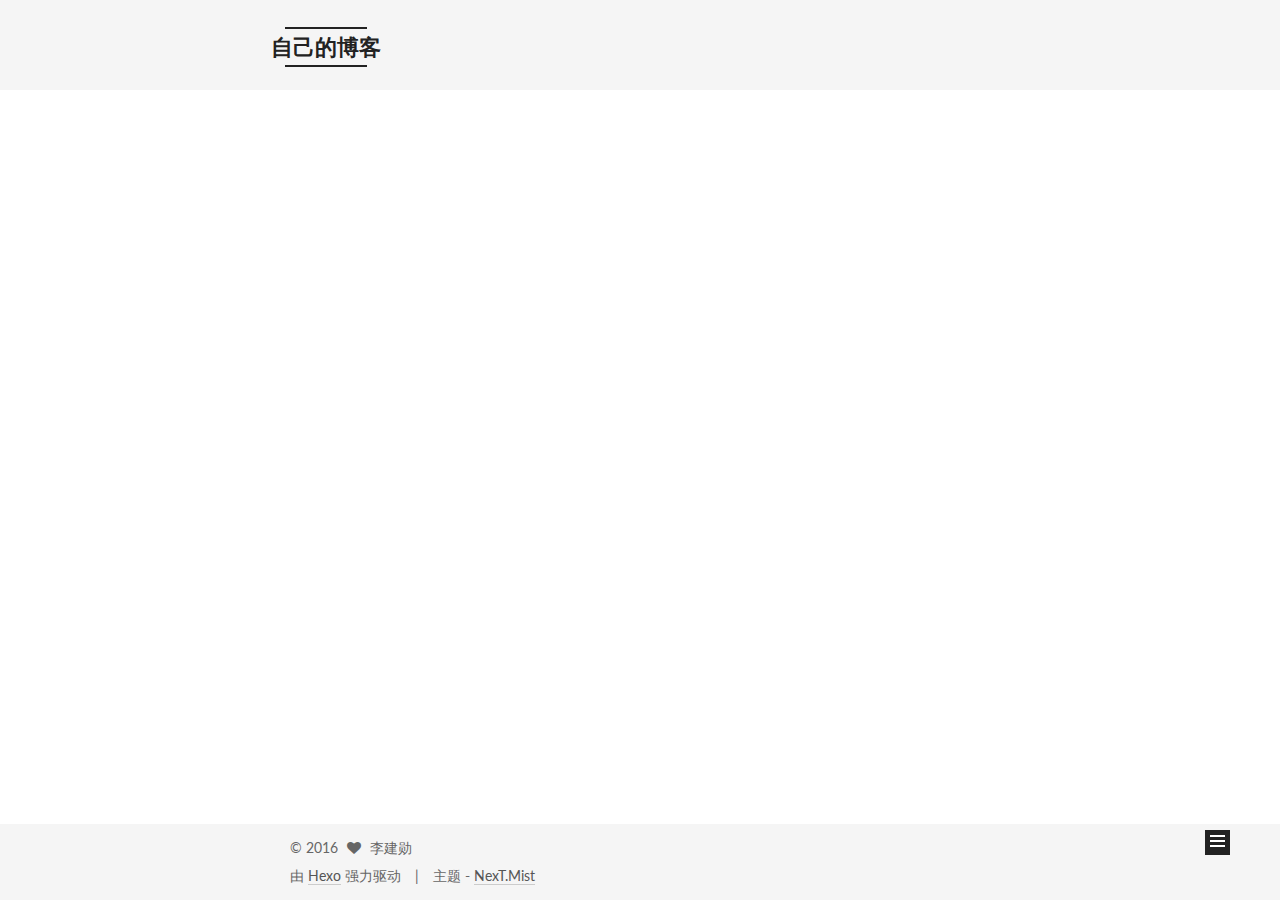
==== index.html @ 11a61dae "Site updated: 2016-10-09 22:02:23" ====
<!doctype html>



  


<html class="theme-next mist use-motion">
<head>
  <meta charset="UTF-8"/>
<meta http-equiv="X-UA-Compatible" content="IE=edge,chrome=1" />
<meta name="viewport" content="width=device-width, initial-scale=1, maximum-scale=1"/>



<meta http-equiv="Cache-Control" content="no-transform" />
<meta http-equiv="Cache-Control" content="no-siteapp" />












  
  
  <link href="/vendors/fancybox/source/jquery.fancybox.css?v=2.1.5" rel="stylesheet" type="text/css" />




  
  
  
  

  
    
    
  

  

  

  

  

  
    
    
    <link href="//fonts.googleapis.com/css?family=Lato:300,300italic,400,400italic,700,700italic&subset=latin,latin-ext" rel="stylesheet" type="text/css">
  






<link href="/vendors/font-awesome/css/font-awesome.min.css?v=4.4.0" rel="stylesheet" type="text/css" />

<link href="/css/main.css?v=5.0.2" rel="stylesheet" type="text/css" />


  <meta name="keywords" content="李建勋的博客" />








  <link rel="shortcut icon" type="image/x-icon" href="/favicon.ico?v=5.0.2" />






<meta property="og:type" content="website">
<meta property="og:title" content="自己的博客">
<meta property="og:url" content="http://yoursite.com/index.html">
<meta property="og:site_name" content="自己的博客">
<meta name="twitter:card" content="summary">
<meta name="twitter:title" content="自己的博客">



<script type="text/javascript" id="hexo.configuration">
  var NexT = window.NexT || {};
  var CONFIG = {
    scheme: 'Mist',
    sidebar: {"position":"left","display":"post"},
    fancybox: true,
    motion: true,
    duoshuo: {
      userId: '0',
      author: '博主'
    }
  };
</script>




  <link rel="canonical" href="http://yoursite.com/"/>


  <title> 自己的博客 </title>
</head>

<body itemscope itemtype="//schema.org/WebPage" lang="zh-Hans">

  










  
  
    
  

  <div class="container one-collumn sidebar-position-left 
   page-home 
 ">
    <div class="headband"></div>

    <header id="header" class="header" itemscope itemtype="//schema.org/WPHeader">
      <div class="header-inner"><div class="site-meta ">
  

  <div class="custom-logo-site-title">
    <a href="/"  class="brand" rel="start">
      <span class="logo-line-before"><i></i></span>
      <span class="site-title">自己的博客</span>
      <span class="logo-line-after"><i></i></span>
    </a>
  </div>
  <p class="site-subtitle"></p>
</div>

<div class="site-nav-toggle">
  <button>
    <span class="btn-bar"></span>
    <span class="btn-bar"></span>
    <span class="btn-bar"></span>
  </button>
</div>

<nav class="site-nav">
  

  
    <ul id="menu" class="menu">
      
        
        <li class="menu-item menu-item-home">
          <a href="/" rel="section">
            
              <i class="menu-item-icon fa fa-fw fa-home"></i> <br />
            
            首页
          </a>
        </li>
      
        
        <li class="menu-item menu-item-categories">
          <a href="/categories" rel="section">
            
              <i class="menu-item-icon fa fa-fw fa-th"></i> <br />
            
            分类
          </a>
        </li>
      
        
        <li class="menu-item menu-item-archives">
          <a href="/archives" rel="section">
            
              <i class="menu-item-icon fa fa-fw fa-archive"></i> <br />
            
            归档
          </a>
        </li>
      
        
        <li class="menu-item menu-item-tags">
          <a href="/tags" rel="section">
            
              <i class="menu-item-icon fa fa-fw fa-tags"></i> <br />
            
            标签
          </a>
        </li>
      
        
        <li class="menu-item menu-item-about">
          <a href="/about" rel="section">
            
              <i class="menu-item-icon fa fa-fw fa-user"></i> <br />
            
            关于
          </a>
        </li>
      

      
    </ul>
  

  
</nav>

 </div>
    </header>

    <main id="main" class="main">
      <div class="main-inner">
        <div class="content-wrap">
          <div id="content" class="content">
            
  <section id="posts" class="posts-expand">
    
      

  
  

  
  
  

  <article class="post post-type-normal " itemscope itemtype="//schema.org/Article">

    
      <header class="post-header">

        
        
          <h1 class="post-title" itemprop="name headline">
            
            
              
                
                <a class="post-title-link" href="/2016/10/09/py3-cosine-similiarity/" itemprop="url">
                  余弦相似度算法
                </a>
              
            
          </h1>
        

        <div class="post-meta">
          <span class="post-time">
            <span class="post-meta-item-icon">
              <i class="fa fa-calendar-o"></i>
            </span>
            <span class="post-meta-item-text">发表于</span>
            <time itemprop="dateCreated" datetime="2016-10-09T20:45:06+08:00" content="2016-10-09">
              2016-10-09
            </time>
          </span>

          
            <span class="post-category" >
              &nbsp; | &nbsp;
              <span class="post-meta-item-icon">
                <i class="fa fa-folder-o"></i>
              </span>
              <span class="post-meta-item-text">分类于</span>
              
                <span itemprop="about" itemscope itemtype="https://schema.org/Thing">
                  <a href="/categories/machine-learning/" itemprop="url" rel="index">
                    <span itemprop="name">机器学习</span>
                  </a>
                </span>

                
                

              
            </span>
          

          
            
          

          

          
          

          
        </div>
      </header>
    


    <div class="post-body" itemprop="articleBody">

      
      

      
        
          
            <p>余弦相似度算法实现</p>

          
        
      
    </div>

    <div>
      
    </div>

    <div>
      
    </div>

    <footer class="post-footer">
      

      

      
      
        <div class="post-eof"></div>
      
    </footer>
  </article>


    
  </section>

  


          </div>
          


          

        </div>
        
          
  
  <div class="sidebar-toggle">
    <div class="sidebar-toggle-line-wrap">
      <span class="sidebar-toggle-line sidebar-toggle-line-first"></span>
      <span class="sidebar-toggle-line sidebar-toggle-line-middle"></span>
      <span class="sidebar-toggle-line sidebar-toggle-line-last"></span>
    </div>
  </div>

  <aside id="sidebar" class="sidebar">
    <div class="sidebar-inner">

      

      

      <section class="site-overview sidebar-panel  sidebar-panel-active ">
        <div class="site-author motion-element" itemprop="author" itemscope itemtype="//schema.org/Person">
          <img class="site-author-image" itemprop="image"
               src="/images/avatar.gif"
               alt="李建勋" />
          <p class="site-author-name" itemprop="name">李建勋</p>
          <p class="site-description motion-element" itemprop="description"></p>
        </div>
        <nav class="site-state motion-element">
          <div class="site-state-item site-state-posts">
            <a href="/archives">
              <span class="site-state-item-count">1</span>
              <span class="site-state-item-name">日志</span>
            </a>
          </div>

          
            <div class="site-state-item site-state-categories">
              <a href="/categories">
                <span class="site-state-item-count">1</span>
                <span class="site-state-item-name">分类</span>
              </a>
            </div>
          

          
            <div class="site-state-item site-state-tags">
              <a href="/tags">
                <span class="site-state-item-count">3</span>
                <span class="site-state-item-name">标签</span>
              </a>
            </div>
          

        </nav>

        

        <div class="links-of-author motion-element">
          
        </div>

        
        

        
        

      </section>

      

    </div>
  </aside>


        
      </div>
    </main>

    <footer id="footer" class="footer">
      <div class="footer-inner">
        <div class="copyright" >
  
  &copy; 
  <span itemprop="copyrightYear">2016</span>
  <span class="with-love">
    <i class="fa fa-heart"></i>
  </span>
  <span class="author" itemprop="copyrightHolder">李建勋</span>
</div>

<div class="powered-by">
  由 <a class="theme-link" href="https://hexo.io">Hexo</a> 强力驱动
</div>

<div class="theme-info">
  主题 -
  <a class="theme-link" href="https://github.com/iissnan/hexo-theme-next">
    NexT.Mist
  </a>
</div>

        

        
      </div>
    </footer>

    <div class="back-to-top">
      <i class="fa fa-arrow-up"></i>
    </div>
  </div>

  

<script type="text/javascript">
  if (Object.prototype.toString.call(window.Promise) !== '[object Function]') {
    window.Promise = null;
  }
</script>









  



  
  <script type="text/javascript" src="/vendors/jquery/index.js?v=2.1.3"></script>

  
  <script type="text/javascript" src="/vendors/fastclick/lib/fastclick.min.js?v=1.0.6"></script>

  
  <script type="text/javascript" src="/vendors/jquery_lazyload/jquery.lazyload.js?v=1.9.7"></script>

  
  <script type="text/javascript" src="/vendors/velocity/velocity.min.js?v=1.2.1"></script>

  
  <script type="text/javascript" src="/vendors/velocity/velocity.ui.min.js?v=1.2.1"></script>

  
  <script type="text/javascript" src="/vendors/fancybox/source/jquery.fancybox.pack.js?v=2.1.5"></script>


  


  <script type="text/javascript" src="/js/src/utils.js?v=5.0.2"></script>

  <script type="text/javascript" src="/js/src/motion.js?v=5.0.2"></script>



  
  

  

  


  <script type="text/javascript" src="/js/src/bootstrap.js?v=5.0.2"></script>



  



  




  
  

  

  

  

</body>
</html>
---- css/main.css ----
/* normalize.css v3.0.2 | MIT License | git.io/normalize */
html {
  font-family: sans-serif; /* 1 */
  -ms-text-size-adjust: 100%; /* 2 */
  -webkit-text-size-adjust: 100%; /* 2 */
}
body {
  margin: 0;
}
article,
aside,
details,
figcaption,
figure,
footer,
header,
hgroup,
main,
menu,
nav,
section,
summary {
  display: block;
}
audio,
canvas,
progress,
video {
  display: inline-block; /* 1 */
  vertical-align: baseline; /* 2 */
}
audio:not([controls]) {
  display: none;
  height: 0;
}
[hidden],
template {
  display: none;
}
a {
  background-color: transparent;
}
a:active,
a:hover {
  outline: 0;
}
abbr[title] {
  border-bottom: 1px dotted;
}
b,
strong {
  font-weight: bold;
}
dfn {
  font-style: italic;
}
h1 {
  font-size: 2em;
  margin: 0.67em 0;
}
mark {
  background: #ff0;
  color: #000;
}
small {
  font-size: 80%;
}
sub,
sup {
  font-size: 75%;
  line-height: 0;
  position: relative;
  vertical-align: baseline;
}
sup {
  top: -0.5em;
}
sub {
  bottom: -0.25em;
}
img {
  border: 0;
}
svg:not(:root) {
  overflow: hidden;
}
figure {
  margin: 1em 40px;
}
hr {
  -moz-box-sizing: content-box;
  box-sizing: content-box;
  height: 0;
}
pre {
  overflow: auto;
}
code,
kbd,
pre,
samp {
  font-family: monospace, monospace;
  font-size: 1em;
}
button,
input,
optgroup,
select,
textarea {
  color: inherit; /* 1 */
  font: inherit; /* 2 */
  margin: 0; /* 3 */
}
button {
  overflow: visible;
}
button,
select {
  text-transform: none;
}
button,
html input[type="button"],
input[type="reset"],
input[type="submit"] {
  -webkit-appearance: button; /* 2 */
  cursor: pointer; /* 3 */
}
button[disabled],
html input[disabled] {
  cursor: default;
}
button::-moz-focus-inner,
input::-moz-focus-inner {
  border: 0;
  padding: 0;
}
input {
  line-height: normal;
}
input[type="checkbox"],
input[type="radio"] {
  box-sizing: border-box; /* 1 */
  padding: 0; /* 2 */
}
input[type="number"]::-webkit-inner-spin-button,
input[type="number"]::-webkit-outer-spin-button {
  height: auto;
}
input[type="search"] {
  -webkit-appearance: textfield; /* 1 */
  -moz-box-sizing: content-box;
  -webkit-box-sizing: content-box; /* 2 */
  box-sizing: content-box;
}
input[type="search"]::-webkit-search-cancel-button,
input[type="search"]::-webkit-search-decoration {
  -webkit-appearance: none;
}
fieldset {
  border: 1px solid #c0c0c0;
  margin: 0 2px;
  padding: 0.35em 0.625em 0.75em;
}
legend {
  border: 0; /* 1 */
  padding: 0; /* 2 */
}
textarea {
  overflow: auto;
}
optgroup {
  font-weight: bold;
}
table {
  border-collapse: collapse;
  border-spacing: 0;
}
td,
th {
  padding: 0;
}
::selection {
  background: #262a30;
  color: #fff;
}
body {
  position: relative;
  font-family: 'Lato', "PingFang SC", "Microsoft YaHei", sans-serif;
  font-size: 14px;
  line-height: 2;
  color: #555;
  background: #fff;
}
@media (max-width: 767px) {
  body {
    padding-right: 0 !important;
  }
}
@media (min-width: 768px) and (max-width: 991px) {
  body {
    padding-right: 0 !important;
  }
}
@media (min-width: 1600px) {
  body {
    font-size: 16px;
  }
}
h1,
h2,
h3,
h4,
h5,
h6 {
  margin: 0;
  padding: 0;
  font-weight: bold;
  line-height: 1.5;
  font-family: 'Lato', "PingFang SC", "Microsoft YaHei", sans-serif;
}
h2,
h3,
h4,
h5,
h6 {
  margin: 20px 0 15px;
}
h1 {
  font-size: 24px;
}
@media (max-width: 767px) {
  h1 {
    font-size: 20px;
  }
}
h2 {
  font-size: 22px;
}
@media (max-width: 767px) {
  h2 {
    font-size: 18px;
  }
}
h3 {
  font-size: 20px;
}
@media (max-width: 767px) {
  h3 {
    font-size: 16px;
  }
}
h4 {
  font-size: 18px;
}
@media (max-width: 767px) {
  h4 {
    font-size: 14px;
  }
}
h5 {
  font-size: 16px;
}
@media (max-width: 767px) {
  h5 {
    font-size: 12px;
  }
}
h6 {
  font-size: 14px;
}
@media (max-width: 767px) {
  h6 {
    font-size: 10px;
  }
}
p {
  margin: 0 0 25px 0;
}
a {
  color: #555;
  text-decoration: none;
  border-bottom: 1px solid #999;
  word-wrap: break-word;
}
a:hover {
  color: #222;
  border-bottom-color: #222;
}
ul {
  list-style: none;
}
blockquote {
  margin: 0;
  padding: 0;
}
img {
  display: block;
  margin: auto;
  max-width: 100%;
  height: auto;
}
hr {
  margin: 40px 0;
  height: 3px;
  border: none;
  background-color: #ddd;
  background-image: repeating-linear-gradient(-45deg, #fff, #fff 4px, transparent 4px, transparent 8px);
}
blockquote {
  padding: 0 15px;
  color: #666;
  border-left: 4px solid #ddd;
}
blockquote cite::before {
  content: "-";
  padding: 0 5px;
}
dt {
  font-weight: 700;
}
dd {
  margin: 0;
  padding: 0;
}
.text-left {
  text-align: left;
}
.text-center {
  text-align: center;
}
.text-right {
  text-align: right;
}
.text-justify {
  text-align: justify;
}
.text-nowrap {
  white-space: nowrap;
}
.text-lowercase {
  text-transform: lowercase;
}
.text-uppercase {
  text-transform: uppercase;
}
.text-capitalize {
  text-transform: capitalize;
}
.center-block {
  display: block;
  margin-left: auto;
  margin-right: auto;
}
.clearfix:before,
.clearfix:after {
  content: " ";
  display: table;
}
.clearfix:after {
  clear: both;
}
.pullquote {
  width: 45%;
}
.pullquote.left {
  float: left;
  margin-left: 5px;
  margin-right: 10px;
}
.pullquote.right {
  float: right;
  margin-left: 10px;
  margin-right: 5px;
}
.affix.affix.affix {
  position: fixed;
}
.translation {
  margin-top: -20px;
  font-size: 14px;
  color: #999;
}
.scrollbar-measure {
  width: 100px;
  height: 100px;
  overflow: scroll;
  position: absolute;
  top: -9999px;
}
.use-motion .motion-element {
  opacity: 0;
}
#local-search-input {
  padding: 3px;
  border: none;
  text-indent: 14px;
  border-radius: 0;
  width: 140px;
  outline: none;
  border-bottom: 1px solid #999;
  background: inherit;
  opacity: 0.5;
}
#local-search-input:focus {
  opacity: 1;
}
.search-icon {
  position: absolute;
  top: 9px;
}
table {
  margin: 20px 0;
  width: 100%;
  border-collapse: collapse;
  border-spacing: 0;
  border: 1px solid #ddd;
  font-size: 14px;
  table-layout: fixed;
  word-wrap: break-all;
}
table>tbody>tr:nth-of-type(odd) {
  background-color: #f9f9f9;
}
table>tbody>tr:hover {
  background-color: #f5f5f5;
}
caption,
th,
td {
  padding: 8px;
  text-align: left;
  vertical-align: middle;
  font-weight: normal;
}
th,
td {
  border-bottom: 3px solid #ddd;
  border-right: 1px solid #eee;
}
th {
  padding-bottom: 10px;
  font-weight: 700;
}
td {
  border-bottom-width: 1px;
}
html,
body {
  height: 100%;
}
.container {
  position: relative;
  min-height: 100%;
}
.header-inner {
  margin: 0 auto;
  padding: 100px 0 70px;
  width: 700px;
}
@media (min-width: 1600px) {
  .container .header-inner {
    width: 900px;
  }
}
.main {
  padding-bottom: 150px;
}
.main-inner {
  margin: 0 auto;
  width: 700px;
}
@media (min-width: 1600px) {
  .container .main-inner {
    width: 900px;
  }
}
.footer {
  position: absolute;
  left: 0;
  bottom: 0;
  width: 100%;
  min-height: 50px;
}
.footer-inner {
  box-sizing: border-box;
  margin: 20px auto;
  width: 700px;
}
@media (min-width: 1600px) {
  .container .footer-inner {
    width: 900px;
  }
}
pre,
.highlight {
  overflow: auto;
  margin: 20px 0;
  padding: 15px;
  font-size: 13px;
  color: #4d4d4c;
  background: #f7f7f7;
  line-height: 1.6;
}
pre,
code {
  font-family: consolas, Menlo, "PingFang SC", "Microsoft YaHei", monospace;
}
code {
  padding: 2px 4px;
  word-wrap: break-all;
  color: #4d4d4c;
  background: #f7f7f7;
  border-radius: 3px;
  font-size: 13px;
}
pre code {
  padding: 0;
  color: #4d4d4c;
  background: none;
  text-shadow: none;
}
.highlight pre {
  border: none;
  margin: 0;
  padding: 1px;
}
.highlight table {
  margin: 0;
  width: auto;
  border: none;
}
.highlight td {
  border: none;
  padding: 0;
}
.highlight figcaption {
  font-size: 1em;
  color: #4d4d4c;
  line-height: 1em;
  margin-bottom: 1em;
}
.highlight figcaption:before,
.highlight figcaption:after {
  content: " ";
  display: table;
}
.highlight figcaption:after {
  clear: both;
}
.highlight figcaption a {
  float: right;
  color: #4d4d4c;
}
.highlight figcaption a:hover {
  border-bottom-color: #4d4d4c;
}
.highlight .gutter pre {
  color: #666;
  text-align: right;
  padding-right: 20px;
}
.highlight .line {
  height: 20px;
}
.gist table {
  width: auto;
}
.gist table td {
  border: none;
}
pre .deletion {
  background: #fdd;
}
pre .addition {
  background: #dfd;
}
pre .meta {
  color: #8959a8;
}
pre .comment {
  color: #8e908c;
}
pre .variable,
pre .attribute,
pre .tag,
pre .regexp,
pre .ruby .constant,
pre .xml .tag .title,
pre .xml .pi,
pre .xml .doctype,
pre .html .doctype,
pre .css .id,
pre .css .class,
pre .css .pseudo {
  color: #c82829;
}
pre .number,
pre .preprocessor,
pre .built_in,
pre .literal,
pre .params,
pre .constant,
pre .command {
  color: #f5871f;
}
pre .ruby .class .title,
pre .css .rules .attribute,
pre .string,
pre .value,
pre .inheritance,
pre .header,
pre .ruby .symbol,
pre .xml .cdata,
pre .special,
pre .number,
pre .formula {
  color: #718c00;
}
pre .title,
pre .css .hexcolor {
  color: #3e999f;
}
pre .function,
pre .python .decorator,
pre .python .title,
pre .ruby .function .title,
pre .ruby .title .keyword,
pre .perl .sub,
pre .javascript .title,
pre .coffeescript .title {
  color: #4271ae;
}
pre .keyword,
pre .javascript .function {
  color: #8959a8;
}
.full-image.full-image.full-image {
  border: none;
  max-width: 100%;
  width: auto;
  margin: 20px auto;
}
@media (min-width: 992px) {
  .full-image.full-image.full-image {
    max-width: none;
    width: 126%;
    margin: 0 -13%;
  }
}
.blockquote-center,
.page-home .post-type-quote blockquote,
.page-post-detail .post-type-quote blockquote {
  position: relative;
  margin: 40px 0;
  padding: 0;
  border-left: none;
  text-align: center;
}
.blockquote-center::before,
.page-home .post-type-quote blockquote::before,
.page-post-detail .post-type-quote blockquote::before,
.blockquote-center::after,
.page-home .post-type-quote blockquote::after,
.page-post-detail .post-type-quote blockquote::after {
  position: absolute;
  content: ' ';
  display: block;
  width: 100%;
  height: 24px;
  opacity: 0.2;
  background-repeat: no-repeat;
  background-position: 0 -6px;
  background-size: 22px 22px;
}
.blockquote-center::before,
.page-home .post-type-quote blockquote::before,
.page-post-detail .post-type-quote blockquote::before {
  top: -20px;
  background-image: url("../images/quote-l.svg");
  border-top: 1px solid #ccc;
}
.blockquote-center::after,
.page-home .post-type-quote blockquote::after,
.page-post-detail .post-type-quote blockquote::after {
  bottom: -20px;
  background-image: url("../images/quote-r.svg");
  border-bottom: 1px solid #ccc;
  background-position: 100% 8px;
}
.blockquote-center p,
.page-home .post-type-quote blockquote p,
.page-post-detail .post-type-quote blockquote p,
.blockquote-center div,
.page-home .post-type-quote blockquote div,
.page-post-detail .post-type-quote blockquote div {
  text-align: center;
}
.post .post-body .group-picture img {
  box-sizing: border-box;
  padding: 0 3px;
  border: none;
}
.post .group-picture-row {
  overflow: hidden;
  margin-top: 6px;
}
.post .group-picture-row:first-child {
  margin-top: 0;
}
.post .group-picture-column {
  float: left;
}
.page-post-detail .post-body .group-picture-column {
  float: none;
  margin-top: 10px;
  width: auto !important;
}
.page-post-detail .post-body .group-picture-column img {
  margin: 0 auto;
}
.page-archive .group-picture-container {
  overflow: hidden;
}
.page-archive .group-picture-row {
  float: left;
}
.page-archive .group-picture-row:first-child {
  margin-top: 6px;
}
.page-archive .group-picture-column {
  max-width: 150px;
  max-height: 150px;
}
.btn {
  display: inline-block;
  padding: 0 20px;
  font-size: 14px;
  color: #fff;
  background: #222;
  border: 2px solid #222;
  text-decoration: none;
  border-radius: 0;
  transition-property: background-color;
  transition-duration: 0.2s;
  transition-timing-function: ease-in-out;
  transition-delay: 0s;
}
.btn:hover,
.post-more-link .btn:hover {
  border-color: #222;
  color: #222;
  background: #fff;
}
.btn-bar {
  display: block;
  width: 22px;
  height: 2px;
  background: #555;
  border-radius: 1px;
}
.btn-bar+.btn-bar {
  margin-top: 4px;
}
.pagination {
  margin: 120px 0 40px;
  text-align: center;
  border-top: 1px solid #eee;
}
.page-number-basic,
.pagination .prev,
.pagination .next,
.pagination .page-number,
.pagination .space {
  display: inline-block;
  position: relative;
  top: -1px;
  margin: 0 10px;
  padding: 0 10px;
  line-height: 30px;
}
@media (max-width: 767px) {
  .page-number-basic,
  .pagination .prev,
  .pagination .next,
  .pagination .page-number,
  .pagination .space {
    margin: 0 5px;
  }
}
.pagination .prev,
.pagination .next,
.pagination .page-number {
  border-bottom: 0;
  border-top: 1px solid #eee;
  transition-property: border-color;
  transition-duration: 0.2s;
  transition-timing-function: ease-in-out;
  transition-delay: 0s;
}
.pagination .prev:hover,
.pagination .next:hover,
.pagination .page-number:hover {
  border-top-color: #222;
}
.pagination .space {
  padding: 0;
  margin: 0;
}
.pagination .prev {
  margin-left: 0;
}
.pagination .next {
  margin-right: 0;
}
.pagination .page-number.current {
  color: #fff;
  background: #ccc;
  border-top-color: #ccc;
}
@media (max-width: 767px) {
  .pagination {
    border-top: none;
  }
  .pagination .prev,
  .pagination .next,
  .pagination .page-number {
    margin-bottom: 10px;
    border-top: 0;
    border-bottom: 1px solid #eee;
  }
  .pagination .prev:hover,
  .pagination .next:hover,
  .pagination .page-number:hover {
    border-bottom-color: #222;
  }
}
.comments {
  margin: 60px 20px 0;
}
.tag-cloud {
  text-align: center;
}
.tag-cloud a {
  display: inline-block;
  margin: 10px;
}
.back-to-top {
  box-sizing: border-box;
  position: fixed;
  bottom: -100px;
  right: 50px;
  z-index: 1050;
  padding: 0 6px;
  width: 25px;
  background: #222;
  font-size: 12px;
  opacity: 1;
  color: #fff;
  cursor: pointer;
  text-align: center;
  -webkit-transform: translateZ(0);
  transition-property: bottom;
  transition-duration: 0.2s;
  transition-timing-function: ease-in-out;
  transition-delay: 0s;
}
@media (max-width: 767px) {
  .back-to-top {
    display: none;
  }
}
@media (min-width: 768px) and (max-width: 991px) {
  .back-to-top {
    display: none;
  }
}
.back-to-top.back-to-top-on {
  bottom: 19px;
}
.header {
  background: #fff;
}
.header-inner {
  position: relative;
}
.headband {
  height: 3px;
  background: #222;
}
.site-meta {
  margin: 0;
  text-align: left;
}
@media (max-width: 767px) {
  .site-meta {
    text-align: center;
  }
}
.brand {
  position: relative;
  display: inline-block;
  padding: 0 40px;
  color: #222;
  background: #222;
  border-bottom: none;
}
.brand:hover {
  color: #222;
}
.logo {
  display: inline-block;
  margin-right: 5px;
  line-height: 36px;
  vertical-align: top;
}
.site-title {
  display: inline-block;
  vertical-align: top;
  line-height: 36px;
  font-size: 20px;
  font-weight: normal;
  font-family: 'Lato', "PingFang SC", "Microsoft YaHei", sans-serif;
}
.site-subtitle {
  margin-top: 10px;
  font-size: 13px;
  color: #999;
}
.use-motion .brand {
  opacity: 0;
}
.use-motion .logo,
.use-motion .site-title,
.use-motion .site-subtitle {
  opacity: 0;
  position: relative;
  top: -10px;
}
.site-nav-toggle {
  display: none;
  position: absolute;
  top: 10px;
  left: 10px;
}
@media (max-width: 767px) {
  .site-nav-toggle {
    display: block;
  }
}
.site-nav-toggle button {
  margin-top: 2px;
  padding: 9px 10px;
  background: transparent;
  border: none;
}
@media (max-width: 767px) {
  .site-nav {
    display: none;
    margin: 0 -10px;
    padding: 0 10px;
    clear: both;
    border-top: 1px solid #ddd;
  }
}
@media (min-width: 768px) and (max-width: 991px) {
  .site-nav {
    display: block !important;
  }
}
@media (min-width: 992px) {
  .site-nav {
    display: block !important;
  }
}
.menu {
  margin-top: 20px;
  padding-left: 0;
  text-align: center;
}
.menu .menu-item {
  display: inline-block;
  margin: 0 10px;
}
@media screen and (max-width: 767px) {
  .menu .menu-item {
    margin-top: 10px;
  }
}
.menu .menu-item a {
  display: block;
  font-size: 13px;
  text-transform: capitalize;
  line-height: inherit;
  border-bottom: 1px solid transparent;
  transition-property: border-color;
  transition-duration: 0.2s;
  transition-timing-function: ease-in-out;
  transition-delay: 0s;
}
.menu .menu-item a:hover {
  border-bottom-color: #222;
}
.menu .menu-item .fa {
  margin-right: 5px;
}
.use-motion .menu-item {
  opacity: 0;
}
.post-body {
  font-family: 'Lato', "PingFang SC", "Microsoft YaHei", sans-serif;
}
@media (max-width: 767px) {
  .post-body {
    word-break: break-word;
  }
}
.post-body .fancybox img {
  display: block !important;
  margin: 0 auto;
  cursor: pointer;
  cursor: zoom-in;
  cursor: -webkit-zoom-in;
}
.post-body .image-caption,
.post-body .figure .caption {
  margin: 10px auto 15px;
  text-align: center;
  font-size: 14px;
  color: #999;
  font-weight: bold;
  line-height: 1;
}
.post-sticky-flag {
  display: inline-block;
  font-size: 16px;
  -ms-transform: rotate(30deg);
  -webkit-transform: rotate(30deg);
  -moz-transform: rotate(30deg);
  -ms-transform: rotate(30deg);
  -o-transform: rotate(30deg);
  transform: rotate(30deg);
}
.posts-expand {
  padding-top: 40px;
}
@media (max-width: 767px) {
  .posts-expand {
    margin: 0 20px;
  }
  .post-body pre,
  .post-body .highlight {
    padding: 10px;
  }
  .post-body pre .gutter pre,
  .post-body .highlight .gutter pre {
    padding-right: 10px;
  }
}
@media (min-width: 992px) {
  .posts-expand .post-body {
    text-align: justify;
  }
}
.posts-expand .post-body h2,
.posts-expand .post-body h3,
.posts-expand .post-body h4,
.posts-expand .post-body h5,
.posts-expand .post-body h6 {
  padding-top: 10px;
}
.posts-expand .post-body h2 .header-anchor,
.posts-expand .post-body h3 .header-anchor,
.posts-expand .post-body h4 .header-anchor,
.posts-expand .post-body h5 .header-anchor,
.posts-expand .post-body h6 .header-anchor {
  float: right;
  margin-left: 10px;
  color: #ccc;
  border-bottom-style: none;
  visibility: hidden;
}
.posts-expand .post-body h2 .header-anchor:hover,
.posts-expand .post-body h3 .header-anchor:hover,
.posts-expand .post-body h4 .header-anchor:hover,
.posts-expand .post-body h5 .header-anchor:hover,
.posts-expand .post-body h6 .header-anchor:hover {
  color: inherit;
}
.posts-expand .post-body h2:hover .header-anchor,
.posts-expand .post-body h3:hover .header-anchor,
.posts-expand .post-body h4:hover .header-anchor,
.posts-expand .post-body h5:hover .header-anchor,
.posts-expand .post-body h6:hover .header-anchor {
  visibility: visible;
}
.posts-expand .post-body ul li {
  list-style: circle;
}
.posts-expand .post-body img {
  box-sizing: border-box;
  margin: auto;
  padding: 3px;
  border: 1px solid #ddd;
}
.posts-expand .fancybox img {
  margin: 0 auto;
}
@media (max-width: 767px) {
  .posts-collapse {
    margin: 0 20px;
  }
  .posts-collapse .post-title,
  .posts-collapse .post-meta {
    display: block;
    width: auto;
    text-align: left;
  }
}
.posts-collapse {
  position: relative;
  z-index: 1010;
  margin-left: 0;
}
.posts-collapse::after {
  content: " ";
  position: absolute;
  top: 20px;
  left: 0;
  margin-left: -2px;
  width: 4px;
  height: 100%;
  background: #f5f5f5;
  z-index: -1;
}
@media (max-width: 767px) {
  .posts-collapse {
    margin: 0 20px;
  }
}
.posts-collapse .collection-title {
  position: relative;
  margin: 60px 0;
}
.posts-collapse .collection-title h2 {
  margin-left: 20px;
}
.posts-collapse .collection-title small {
  color: #bbb;
}
.posts-collapse .collection-title::before {
  content: " ";
  position: absolute;
  left: 0;
  top: 50%;
  margin-left: -4px;
  margin-top: -4px;
  width: 8px;
  height: 8px;
  background: #bbb;
  border-radius: 50%;
}
.posts-collapse .post {
  margin: 30px 0;
}
.posts-collapse .post-header {
  position: relative;
  transition-duration: 0.2s;
  transition-timing-function: ease-in-out;
  transition-delay: 0s;
  transition-property: border;
  border-bottom: 1px dashed #ccc;
}
.posts-collapse .post-header::before {
  content: " ";
  position: absolute;
  left: 0;
  top: 12px;
  width: 6px;
  height: 6px;
  margin-left: -4px;
  background: #bbb;
  border-radius: 50%;
  border: 1px solid #fff;
  transition-duration: 0.2s;
  transition-timing-function: ease-in-out;
  transition-delay: 0s;
  transition-property: background;
}
.posts-collapse .post-header:hover {
  border-bottom-color: #666;
}
.posts-collapse .post-header:hover::before {
  background: #222;
}
.posts-collapse .post-meta {
  position: absolute;
  font-size: 12px;
  left: 20px;
  top: 5px;
}
.posts-collapse .post-comments-count {
  display: none;
}
.posts-collapse .post-title {
  margin-left: 60px;
  font-size: 16px;
  font-weight: normal;
  line-height: inherit;
}
.posts-collapse .post-title::after {
  margin-left: 3px;
  opacity: 0.6;
}
.posts-collapse .post-title a {
  color: #666;
  border-bottom: none;
}
.page-home .post-type-quote .post-header,
.page-post-detail .post-type-quote .post-header,
.page-home .post-type-quote .post-tags,
.page-post-detail .post-type-quote .post-tags {
  display: none;
}
.posts-expand .post-title {
  font-size: 26px;
  text-align: center;
  word-break: break-word;
  font-weight: 400;
}
@media (max-width: 767px) {
  .posts-expand .post-title {
    font-size: 22px;
  }
}
.posts-expand .post-title-link {
  display: inline-block;
  position: relative;
  color: #555;
  border-bottom: none;
  line-height: 1.2;
  vertical-align: top;
}
.posts-expand .post-title-link::before {
  content: "";
  position: absolute;
  width: 100%;
  height: 2px;
  bottom: 0;
  left: 0;
  background-color: #000;
  visibility: hidden;
  -webkit-transform: scaleX(0);
  -moz-transform: scaleX(0);
  -ms-transform: scaleX(0);
  -o-transform: scaleX(0);
  transform: scaleX(0);
  transition-duration: 0.2s;
  transition-timing-function: ease-in-out;
  transition-delay: 0s;
}
.posts-expand .post-title-link:hover::before {
  visibility: visible;
  -webkit-transform: scaleX(1);
  -moz-transform: scaleX(1);
  -ms-transform: scaleX(1);
  -o-transform: scaleX(1);
  transform: scaleX(1);
}
.posts-expand .post-title-link .fa {
  font-size: 16px;
}
.posts-expand .post-meta {
  margin: 3px 0 60px 0;
  color: #999;
  font-family: 'Lato', "PingFang SC", "Microsoft YaHei", sans-serif;
  font-size: 12px;
  text-align: center;
}
.posts-expand .post-meta .post-category-list {
  display: inline-block;
  margin: 0;
  padding: 3px;
}
.posts-expand .post-meta .post-category-list-link {
  color: #999;
}
.post-meta-item-icon {
  display: none;
  margin-right: 3px;
}
@media (min-width: 768px) and (max-width: 991px) {
  .post-meta-item-icon {
    display: inline-block;
  }
}
@media (max-width: 767px) {
  .post-meta-item-icon {
    display: inline-block;
  }
}
@media (min-width: 768px) and (max-width: 991px) {
  .post-meta-item-text {
    display: none;
  }
}
@media (max-width: 767px) {
  .post-meta-item-text {
    display: none;
  }
}
@media (max-width: 767px) {
  .posts-expand .post-comments-count {
    display: none;
  }
}
.post-more-link {
  margin-top: 50px;
}
.post-more-link .btn {
  color: #555;
  font-size: 14px;
  background: transparent;
  border-radius: 0;
  line-height: 2;
}
.posts-expand .post-tags {
  margin-top: 40px;
  text-align: center;
}
.posts-expand .post-tags a {
  display: inline-block;
  margin-right: 10px;
  font-size: 13px;
}
.post-nav {
  overflow: hidden;
  margin-top: 60px;
  padding: 10px;
  white-space: nowrap;
  border-top: 1px solid #eee;
}
.post-nav-item {
  display: inline-block;
  width: 50%;
  white-space: normal;
}
.post-nav-item a {
  position: relative;
  display: inline-block;
  line-height: 25px;
  font-size: 14px;
  color: #555;
  border-bottom: none;
}
.post-nav-item a:hover {
  color: #222;
  border-bottom: none;
}
.post-nav-item a:active {
  top: 2px;
}
.post-nav-item a i {
  font-size: 12px;
}
.post-nav-prev {
  text-align: right;
}
.posts-expand .post-eof {
  display: block;
  margin: 80px auto 60px;
  width: 8%;
  height: 1px;
  background: #ccc;
  text-align: center;
}
.post:last-child .post-eof.post-eof.post-eof {
  display: none;
}
.post-gallery {
  display: table;
  table-layout: fixed;
  width: 100%;
  border-collapse: separate;
}
.post-gallery-row {
  display: table-row;
}
.post-gallery .post-gallery-img {
  display: table-cell;
  text-align: center;
  vertical-align: middle;
  border: none;
}
.post-gallery .post-gallery-img img {
  max-width: 100%;
  max-height: 100%;
  border: none;
}
.fancybox-close,
.fancybox-close:hover {
  border: none;
}
.sidebar {
  position: fixed;
  right: 0;
  top: 0;
  bottom: 0;
  width: 0;
  z-index: 1040;
  box-shadow: inset 0 2px 6px #000;
  background: #222;
  -webkit-transform: translateZ(0);
}
.sidebar a {
  color: #999;
  border-bottom-color: #555;
}
.sidebar a:hover {
  color: #eee;
}
@media (min-width: 768px) and (max-width: 991px) {
  .sidebar {
    display: none !important;
  }
}
@media (max-width: 767px) {
  .sidebar {
    display: none !important;
  }
}
.sidebar-inner {
  position: relative;
  padding: 20px 10px;
  color: #999;
  text-align: center;
}
.sidebar-toggle {
  position: fixed;
  right: 50px;
  bottom: 45px;
  width: 15px;
  height: 15px;
  padding: 5px;
  background: #222;
  line-height: 0;
  z-index: 1050;
  cursor: pointer;
  -webkit-transform: translateZ(0);
}
@media (min-width: 768px) and (max-width: 991px) {
  .sidebar-toggle {
    display: none;
  }
}
@media (max-width: 767px) {
  .sidebar-toggle {
    display: none;
  }
}
.sidebar-toggle-line {
  position: relative;
  display: inline-block;
  vertical-align: top;
  height: 2px;
  width: 100%;
  background: #fff;
  margin-top: 3px;
}
.sidebar-toggle-line:first-child {
  margin-top: 0;
}
.site-author-image {
  display: block;
  margin: 0 auto;
  padding: 2px;
  max-width: 96px;
  height: auto;
  border: 2px solid #333;
}
.site-author-name {
  margin: 5px 0 0;
  text-align: center;
  color: #f5f5f5;
  font-weight: normal;
}
.site-description {
  margin-top: 5px;
  text-align: center;
  font-size: 14px;
  color: #999;
}
.site-state {
  overflow: hidden;
  line-height: 1.4;
  white-space: nowrap;
  text-align: center;
}
.site-state-item {
  display: inline-block;
  padding: 0 15px;
  border-left: 1px solid #333;
}
.site-state-item:first-child {
  border-left: none;
}
.site-state-item a {
  border-bottom: none;
}
.site-state-item-count {
  display: block;
  text-align: center;
  color: inherit;
  font-weight: 600;
  font-size: 18px;
}
.site-state-item-name {
  font-size: 13px;
  color: inherit;
}
.feed-link {
  margin-top: 20px;
}
.feed-link a {
  display: inline-block;
  padding: 0 15px;
  color: #fc6423;
  border: 1px solid #fc6423;
  border-radius: 4px;
}
.feed-link a i {
  color: #fc6423;
  font-size: 14px;
}
.feed-link a:hover {
  color: #fff;
  background: #fc6423;
}
.feed-link a:hover i {
  color: #fff;
}
.links-of-author {
  margin-top: 20px;
}
.links-of-author a {
  display: inline-block;
  vertical-align: middle;
  margin-right: 10px;
  margin-bottom: 10px;
  border-bottom-color: #555;
  font-size: 13px;
}
.links-of-author a:before {
  display: inline-block;
  vertical-align: middle;
  margin-right: 3px;
  content: " ";
  width: 4px;
  height: 4px;
  border-radius: 50%;
  background: #dea28e;
}
.links-of-blogroll {
  font-size: 13px;
}
.links-of-blogroll-title {
  margin-top: 20px;
  font-size: 14px;
  font-weight: 600;
}
.links-of-blogroll-list {
  margin: 0;
  padding: 0;
}
.links-of-blogroll-item {
  padding: 2px 10px;
}
.sidebar-nav {
  margin: 0 0 20px;
  padding-left: 0;
}
.sidebar-nav li {
  display: inline-block;
  cursor: pointer;
  border-bottom: 1px solid transparent;
  font-size: 14px;
  color: #555;
}
.sidebar-nav li:hover {
  color: #f5f5f5;
}
.page-post-detail .sidebar-nav-toc {
  padding: 0 5px;
}
.page-post-detail .sidebar-nav-overview {
  margin-left: 10px;
}
.sidebar-nav .sidebar-nav-active {
  color: #87daff;
  border-bottom-color: #87daff;
}
.sidebar-nav .sidebar-nav-active:hover {
  color: #87daff;
}
.sidebar-panel {
  display: none;
}
.sidebar-panel-active {
  display: block;
}
.post-toc-empty {
  font-size: 14px;
  color: #666;
}
.post-toc-wrap {
  overflow: hidden;
}
.post-toc {
  overflow: auto;
}
.post-toc ol {
  margin: 0;
  padding: 0 2px 5px 10px;
  text-align: left;
  list-style: none;
  font-size: 14px;
}
.post-toc ol > ol {
  padding-left: 0;
}
.post-toc ol a {
  transition-duration: 0.2s;
  transition-timing-function: ease-in-out;
  transition-delay: 0s;
  transition-property: all;
  color: #999;
  border-bottom-color: #555;
}
.post-toc ol a:hover {
  color: #ccc;
  border-bottom-color: #ccc;
}
.post-toc .nav-item {
  overflow: hidden;
  text-overflow: ellipsis;
  white-space: nowrap;
  line-height: 1.8;
}
.post-toc .nav .nav-child {
  display: none;
}
.post-toc .nav .active > .nav-child {
  display: block;
}
.post-toc .nav .active-current > .nav-child {
  display: block;
}
.post-toc .nav .active-current > .nav-child > .nav-item {
  display: block;
}
.post-toc .nav .active > a {
  color: #87daff;
  border-bottom-color: #87daff;
}
.post-toc .nav .active-current > a {
  color: #87daff;
}
.post-toc .nav .active-current > a:hover {
  color: #87daff;
}
.footer {
  font-size: 14px;
  color: #999;
}
.footer img {
  border: none;
}
.footer-inner {
  text-align: center;
}
.with-love {
  display: inline-block;
  margin: 0 5px;
}
.powered-by,
.theme-info {
  display: inline-block;
}
.powered-by {
  margin-right: 10px;
}
.powered-by::after {
  content: "|";
  padding-left: 10px;
}
.cc-license {
  margin-top: 10px;
  text-align: center;
}
.cc-license .cc-opacity {
  opacity: 0.7;
  border-bottom: none;
}
.cc-license .cc-opacity:hover {
  opacity: 0.9;
}
.cc-license img {
  display: inline-block;
}
.theme-next #ds-thread #ds-reset {
  color: #555;
}
.theme-next #ds-thread #ds-reset .ds-replybox {
  margin-bottom: 30px;
}
.theme-next #ds-thread #ds-reset .ds-replybox .ds-avatar,
.theme-next #ds-reset .ds-avatar img {
  box-shadow: none;
}
.theme-next #ds-thread #ds-reset .ds-textarea-wrapper {
  border-color: #c7d4e1;
  background: none;
  border-top-right-radius: 3px;
  border-top-left-radius: 3px;
}
.theme-next #ds-thread #ds-reset .ds-textarea-wrapper textarea {
  height: 60px;
}
.theme-next #ds-reset .ds-rounded-top {
  border-radius: 0;
}
.theme-next #ds-thread #ds-reset .ds-post-toolbar {
  box-sizing: border-box;
  border: 1px solid #c7d4e1;
  background: #f6f8fa;
}
.theme-next #ds-thread #ds-reset .ds-post-options {
  height: 40px;
  border: none;
  background: none;
}
.theme-next #ds-thread #ds-reset .ds-toolbar-buttons {
  top: 11px;
}
.theme-next #ds-thread #ds-reset .ds-sync {
  top: 5px;
}
.theme-next #ds-thread #ds-reset .ds-post-button {
  top: 4px;
  right: 5px;
  width: 90px;
  height: 30px;
  border: 1px solid #c5ced7;
  border-radius: 3px;
  background-image: linear-gradient(#fbfbfc, #f5f7f9);
  color: #60676d;
}
.theme-next #ds-thread #ds-reset .ds-post-button:hover {
  background-position: 0 -30px;
  color: #60676d;
}
.theme-next #ds-thread #ds-reset .ds-comments-info {
  padding: 10px 0;
}
.theme-next #ds-thread #ds-reset .ds-sort {
  display: none;
}
.theme-next #ds-thread #ds-reset li.ds-tab a.ds-current {
  border: none;
  background: #f6f8fa;
  color: #60676d;
}
.theme-next #ds-thread #ds-reset li.ds-tab a.ds-current:hover {
  background-color: #e9f0f7;
  color: #60676d;
}
.theme-next #ds-thread #ds-reset li.ds-tab a {
  border-radius: 2px;
  padding: 5px;
}
.theme-next #ds-thread #ds-reset .ds-login-buttons p {
  color: #999;
  line-height: 36px;
}
.theme-next #ds-thread #ds-reset .ds-login-buttons .ds-service-list li {
  height: 28px;
}
.theme-next #ds-thread #ds-reset .ds-service-list a {
  background: none;
  padding: 5px;
  border: 1px solid;
  border-radius: 3px;
  text-align: center;
}
.theme-next #ds-thread #ds-reset .ds-service-list a:hover {
  color: #fff;
  background: #666;
}
.theme-next #ds-thread #ds-reset .ds-service-list .ds-weibo {
  color: #fc9b00;
  border-color: #fc9b00;
}
.theme-next #ds-thread #ds-reset .ds-service-list .ds-weibo:hover {
  background: #fc9b00;
}
.theme-next #ds-thread #ds-reset .ds-service-list .ds-qq {
  color: #60a3ec;
  border-color: #60a3ec;
}
.theme-next #ds-thread #ds-reset .ds-service-list .ds-qq:hover {
  background: #60a3ec;
}
.theme-next #ds-thread #ds-reset .ds-service-list .ds-renren {
  color: #2e7ac4;
  border-color: #2e7ac4;
}
.theme-next #ds-thread #ds-reset .ds-service-list .ds-renren:hover {
  background: #2e7ac4;
}
.theme-next #ds-thread #ds-reset .ds-service-list .ds-douban {
  color: #37994c;
  border-color: #37994c;
}
.theme-next #ds-thread #ds-reset .ds-service-list .ds-douban:hover {
  background: #37994c;
}
.theme-next #ds-thread #ds-reset .ds-service-list .ds-kaixin {
  color: #fef20d;
  border-color: #fef20d;
}
.theme-next #ds-thread #ds-reset .ds-service-list .ds-kaixin:hover {
  background: #fef20d;
}
.theme-next #ds-thread #ds-reset .ds-service-list .ds-netease {
  color: #f00;
  border-color: #f00;
}
.theme-next #ds-thread #ds-reset .ds-service-list .ds-netease:hover {
  background: #f00;
}
.theme-next #ds-thread #ds-reset .ds-service-list .ds-sohu {
  color: #ffcb05;
  border-color: #ffcb05;
}
.theme-next #ds-thread #ds-reset .ds-service-list .ds-sohu:hover {
  background: #ffcb05;
}
.theme-next #ds-thread #ds-reset .ds-service-list .ds-baidu {
  color: #2831e0;
  border-color: #2831e0;
}
.theme-next #ds-thread #ds-reset .ds-service-list .ds-baidu:hover {
  background: #2831e0;
}
.theme-next #ds-thread #ds-reset .ds-service-list .ds-google {
  color: #166bec;
  border-color: #166bec;
}
.theme-next #ds-thread #ds-reset .ds-service-list .ds-google:hover {
  background: #166bec;
}
.theme-next #ds-thread #ds-reset .ds-service-list .ds-weixin {
  color: #00ce0d;
  border-color: #00ce0d;
}
.theme-next #ds-thread #ds-reset .ds-service-list .ds-weixin:hover {
  background: #00ce0d;
}
.theme-next #ds-thread #ds-reset .ds-service-list .ds-more-services {
  border: none;
}
.theme-next #ds-thread #ds-reset .ds-service-list .ds-more-services:hover {
  background: none;
}
.theme-next #ds-reset .duoshuo-ua-admin {
  display: inline-block;
  color: #f00;
}
.theme-next #ds-reset .duoshuo-ua-platform,
.theme-next #ds-reset .duoshuo-ua-browser {
  color: #ccc;
}
.theme-next #ds-reset .duoshuo-ua-platform .fa,
.theme-next #ds-reset .duoshuo-ua-browser .fa {
  display: inline-block;
  margin-right: 3px;
}
.theme-next #ds-reset .duoshuo-ua-separator {
  display: inline-block;
  margin-left: 5px;
}
.theme-next .this_ua {
  background-color: #ccc !important;
  border-radius: 4px;
  padding: 0 5px !important;
  margin: 1px 1px !important;
  border: 1px solid #bbb !important;
  color: #fff;
  display: inline-block !important;
}
.theme-next .this_ua.admin {
  background-color: #d9534f !important;
  border-color: #d9534f !important;
}
.theme-next .this_ua.platform.iOS,
.theme-next .this_ua.platform.Mac,
.theme-next .this_ua.platform.Windows {
  background-color: #39b3d7 !important;
  border-color: #46b8da !important;
}
.theme-next .this_ua.platform.Linux {
  background-color: #3a3a3a !important;
  border-color: #1f1f1f !important;
}
.theme-next .this_ua.platform.Android {
  background-color: #00c47d !important;
  border-color: #01b171 !important;
}
.theme-next .this_ua.browser.Mobile,
.theme-next .this_ua.browser.Chrome {
  background-color: #5cb85c !important;
  border-color: #4cae4c !important;
}
.theme-next .this_ua.browser.Firefox {
  background-color: #f0ad4e !important;
  border-color: #eea236 !important;
}
.theme-next .this_ua.browser.Maxthon,
.theme-next .this_ua.browser.IE {
  background-color: #428bca !important;
  border-color: #357ebd !important;
}
.theme-next .this_ua.browser.baidu,
.theme-next .this_ua.browser.UCBrowser,
.theme-next .this_ua.browser.Opera {
  background-color: #d9534f !important;
  border-color: #d43f3a !important;
}
.theme-next .this_ua.browser.Android,
.theme-next .this_ua.browser.QQBrowser {
  background-color: #78ace9 !important;
  border-color: #4cae4c !important;
}
.post-spread {
  margin-top: 20px;
  text-align: center;
}
.jiathis_style {
  display: inline-block;
}
.jiathis_style a {
  border: none;
}
.post-spread {
  margin-top: 20px;
  text-align: center;
}
.bdshare-slide-button-box a {
  border: none;
}
.bdsharebuttonbox {
  display: inline-block;
}
.bdsharebuttonbox a {
  border: none;
}
ul.search-result-list {
  padding-left: 0px;
  margin: 0px 5px 0px 8px;
}
p.search-result {
  border-bottom: 1px dashed #ccc;
  padding: 5px 0;
}
a.search-result-title {
  font-weight: bold;
}
a.search-result {
  border-bottom: transparent;
  display: block;
  white-space: nowrap;
  overflow: hidden;
  text-overflow: ellipsis;
}
.search-keyword {
  border-bottom: 1px dashed #f00;
  font-size: 14px;
  font-weight: bold;
  color: #f00;
}
#local-search-result {
  height: 88%;
  overflow: auto;
}
.popup {
  display: none;
  position: fixed;
  top: 10%;
  left: 50%;
  width: 700px;
  height: 80%;
  margin-left: -350px;
  padding: 3px 0 0 10px;
  background: #fff;
  color: #333;
  z-index: 9999;
  border-radius: 5px;
}
@media (max-width: 767px) {
  .popup {
    padding: 3px;
    top: 0;
    left: 0;
    margin: 0;
    width: 100%;
    height: 100%;
    border-radius: 0px;
  }
}
.popoverlay {
  position: fixed;
  width: 100%;
  height: 100%;
  top: 0px;
  left: 0px;
  z-index: 2080;
  background-color: rgba(0,0,0,0.3);
}
#local-search-input {
  margin-bottom: 10px;
  padding: 10px;
  width: 97%;
  font-size: 18px;
}
.popup .fa-search {
  padding-top: 8px;
}
.popup-btn-close {
  position: absolute;
  top: 6px;
  right: 14px;
  color: #4ebd79;
  font-size: 14px;
  font-weight: bold;
  text-transform: uppercase;
  cursor: pointer;
}
#no-result {
  position: absolute;
  left: 44%;
  top: 42%;
  color: #ccc;
}
.site-uv,
.site-pv,
.page-pv {
  display: inline-block;
}
.site-uv .busuanzi-value,
.site-pv .busuanzi-value,
.page-pv .busuanzi-value {
  margin: 0 5px;
}
.site-uv {
  margin-right: 10px;
}
.site-uv::after {
  content: "|";
  padding-left: 10px;
}
.use-motion .post {
  opacity: 0;
}
.page-archive .archive-page-counter {
  position: relative;
  top: 3px;
  left: 20px;
}
@media (max-width: 767px) {
  .page-archive .archive-page-counter {
    top: 5px;
  }
}
.page-archive .posts-collapse .archive-move-on {
  position: absolute;
  top: 11px;
  left: 0;
  margin-left: -6px;
  width: 10px;
  height: 10px;
  opacity: 0.5;
  background: #555;
  border: 1px solid #fff;
  border-radius: 50%;
}
.category-all-page .category-all-title {
  text-align: center;
}
.category-all-page .category-all {
  margin-top: 20px;
}
.category-all-page .category-list {
  margin: 0;
  padding: 0;
  list-style: none;
}
.category-all-page .category-list-item {
  margin: 5px 10px;
}
.category-all-page .category-list-count {
  color: #bbb;
}
.category-all-page .category-list-count:before {
  display: inline;
  content: " (";
}
.category-all-page .category-list-count:after {
  display: inline;
  content: ") ";
}
.category-all-page .category-list-child {
  padding-left: 10px;
}
.page-post-detail .sidebar-toggle-line {
  background: #87daff;
}
.page-post-detail .comments {
  overflow: hidden;
}
h1,
h2,
h3,
h4,
h5,
h6 {
  margin: 20px 0 10px;
}
p {
  margin: 0 0 25px 0;
}
a {
  border-bottom-color: #ccc;
}
hr {
  margin: 20px 0;
  height: 2px;
}
.main-inner {
  margin-top: 80px;
}
.header {
  background: #f5f5f5;
}
.header-inner {
  padding: 25px 0 20px;
}
.header-inner:before,
.header-inner:after {
  content: " ";
  display: table;
}
.header-inner:after {
  clear: both;
}
@media (max-width: 767px) {
  .header-inner {
    width: auto;
    margin-bottom: 50px;
    padding: 10px;
  }
}
.site-meta {
  float: left;
  margin-left: -20px;
  line-height: normal;
}
@media (max-width: 767px) {
  .site-meta {
    margin-left: 10px;
  }
}
.site-meta .brand {
  padding: 2px 1px;
  background: none;
}
@media (max-width: 767px) {
  .site-meta .brand {
    display: block;
  }
}
.site-meta .logo {
  display: none;
}
.site-meta .site-title {
  font-size: 22px;
  font-weight: bolder;
}
@media (max-width: 767px) {
  .site-meta .site-title {
    line-height: 34px;
  }
}
.logo-line-before,
.logo-line-after {
  display: block;
  overflow: hidden;
  margin: 0 auto;
  width: 75%;
}
@media (max-width: 767px) {
  .logo-line-before,
  .logo-line-after {
    display: none;
  }
}
.logo-line-before i,
.logo-line-after i {
  position: relative;
  display: block;
  height: 2px;
  background: #222;
}
@media (max-width: 767px) {
  .logo-line-before i,
  .logo-line-after i {
    height: 3px;
  }
}
.use-motion .logo-line-before i {
  left: -100%;
}
.use-motion .logo-line-after i {
  right: -100%;
}
.site-subtitle {
  display: none;
}
.site-nav-toggle {
  position: static;
  float: right;
}
.menu {
  float: right;
  margin: 8px 0 0 0;
}
@media (max-width: 767px) {
  .menu {
    margin: 20px 0 0 0;
    padding: 0;
  }
}
.menu br {
  display: none;
}
.menu .menu-item {
  margin: 0;
}
@media (max-width: 767px) {
  .menu .menu-item {
    display: block;
  }
}
.menu .menu-item a {
  padding: 0 10px;
  background: none;
  border: none;
  border-radius: 2px;
  transition-property: background;
}
@media (max-width: 767px) {
  .menu .menu-item a {
    text-align: left;
  }
}
.menu .menu-item a:hover {
  background: #e1e1e1;
}
.menu a::before {
  display: none;
}
@media (max-width: 767px) {
  .menu a::before {
    display: block;
  }
}
@media (max-width: 767px) {
  .menu {
    float: none;
  }
}
.site-search form {
  display: none;
}
.posts-expand {
  padding-top: 0;
}
.posts-expand .post-title,
.posts-expand .post-meta {
  text-align: left;
}
@media (max-width: 767px) {
  .posts-expand .post-title,
  .posts-expand .post-meta {
    text-align: center;
  }
}
.posts-expand .post-eof {
  display: none;
}
.posts-expand .post {
  margin-top: 120px;
}
.posts-expand .post:first-child {
  margin-top: 0;
}
.posts-expand .post-meta {
  margin-top: 5px;
  margin-bottom: 20px;
}
.posts-expand .post-title {
  position: relative;
  font-size: 26px;
  font-weight: 400;
}
@media (max-width: 767px) {
  .posts-expand .post-title {
    font-size: 20px;
  }
}
@media (min-width: 1600px) {
  .posts-expand .post-title {
    font-size: 26px;
  }
}
.posts-expand .post-title:hover:before {
  background: #222;
}
.posts-expand .post-body img {
  margin: 0;
}
.posts-expand .post-tags {
  text-align: left;
}
.posts-expand .post-tags a {
  padding: 1px 5px;
  background: #f5f5f5;
  border-bottom: none;
}
.posts-expand .post-tags a:hover {
  background: #ccc;
}
.posts-expand .post-nav {
  margin-top: 40px;
}
.post-more-link {
  margin-top: 20px;
  text-align: left;
}
.post-more-link a {
  padding: 0;
  font-size: 14px;
  color: #666;
  background: none;
  border: none;
  border-bottom: 2px solid #666;
  transition-property: border;
}
@media (max-width: 767px) {
  .post-more-link a {
    font-size: 12px;
  }
}
@media (min-width: 1600px) {
  .post-more-link a {
    font-size: 16px;
  }
}
.post-more-link a:hover {
  border-bottom-color: #222;
}
.links-of-blogroll-inline .links-of-blogroll-item {
  display: inline-block;
}
.btn {
  padding: 0 10px;
  border-width: 2px;
  border-radius: 0;
}
.headband {
  display: none;
}
.site-search {
  position: relative;
  float: right;
  margin-top: 5px;
  padding-top: 3px;
}
@media (max-width: 767px) {
  .site-search {
    float: none;
    padding: 0 10px;
  }
}
@media (max-width: 767px) {
  .container .main-inner {
    width: auto;
  }
}
.page-post-detail .post-title,
.page-post-detail .post-meta {
  text-align: center;
}
.page-post-detail .post-title:before {
  display: none;
}
.page-post-detail .post-meta {
  margin-bottom: 60px;
}
.pagination {
  margin: 120px 0 0;
  text-align: left;
}
@media (max-width: 767px) {
  .pagination {
    margin: 80px 10px 0;
    text-align: center;
  }
}
.footer {
  margin-top: 80px;
  padding: 10px 0;
  background: #f5f5f5;
  color: #666;
}
.footer-inner {
  margin: 0 auto;
  text-align: left;
}
@media (max-width: 767px) {
  .footer-inner {
    width: auto;
    text-align: center;
  }
}
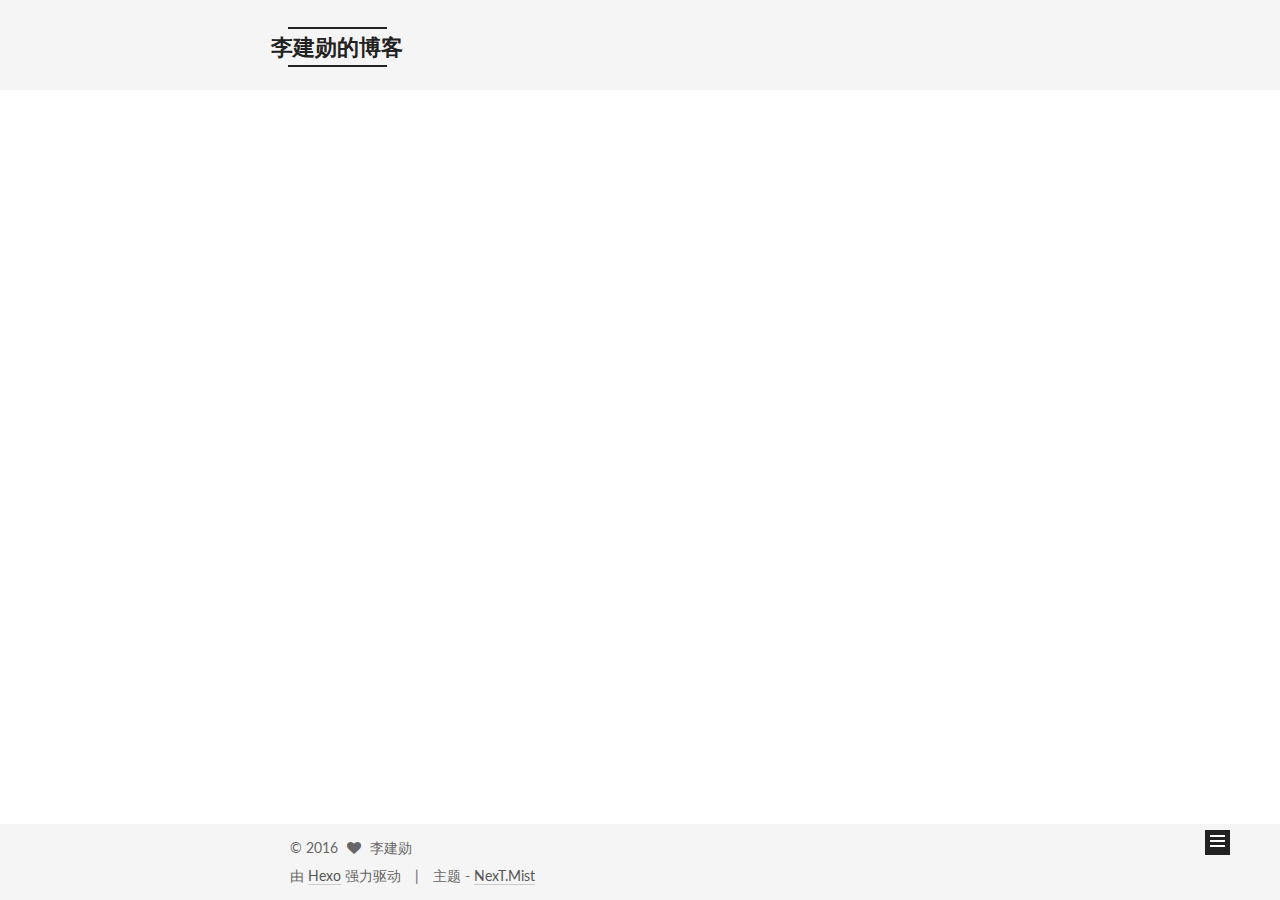
==== commit b206c9f0: "Site updated: 2016-10-09 22:33:50" ====
--- a/index.html
+++ b/index.html
@@ -85,11 +85,11 @@
 
 
 <meta property="og:type" content="website">
-<meta property="og:title" content="自己的博客">
+<meta property="og:title" content="李建勋的博客">
 <meta property="og:url" content="http://yoursite.com/index.html">
-<meta property="og:site_name" content="自己的博客">
+<meta property="og:site_name" content="李建勋的博客">
 <meta name="twitter:card" content="summary">
-<meta name="twitter:title" content="自己的博客">
+<meta name="twitter:title" content="李建勋的博客">
 
 
 
@@ -113,7 +113,7 @@
   <link rel="canonical" href="http://yoursite.com/"/>
 
 
-  <title> 自己的博客 </title>
+  <title> 李建勋的博客 </title>
 </head>
 
 <body itemscope itemtype="//schema.org/WebPage" lang="zh-Hans">
@@ -146,7 +146,7 @@
   <div class="custom-logo-site-title">
     <a href="/"  class="brand" rel="start">
       <span class="logo-line-before"><i></i></span>
-      <span class="site-title">自己的博客</span>
+      <span class="site-title">李建勋的博客</span>
       <span class="logo-line-after"><i></i></span>
     </a>
   </div>
--- a/css/main.css
+++ b/css/main.css
@@ -1557,7 +1557,7 @@
   width: 4px;
   height: 4px;
   border-radius: 50%;
-  background: #dea28e;
+  background: #b64557;
 }
 .links-of-blogroll {
   font-size: 13px;
